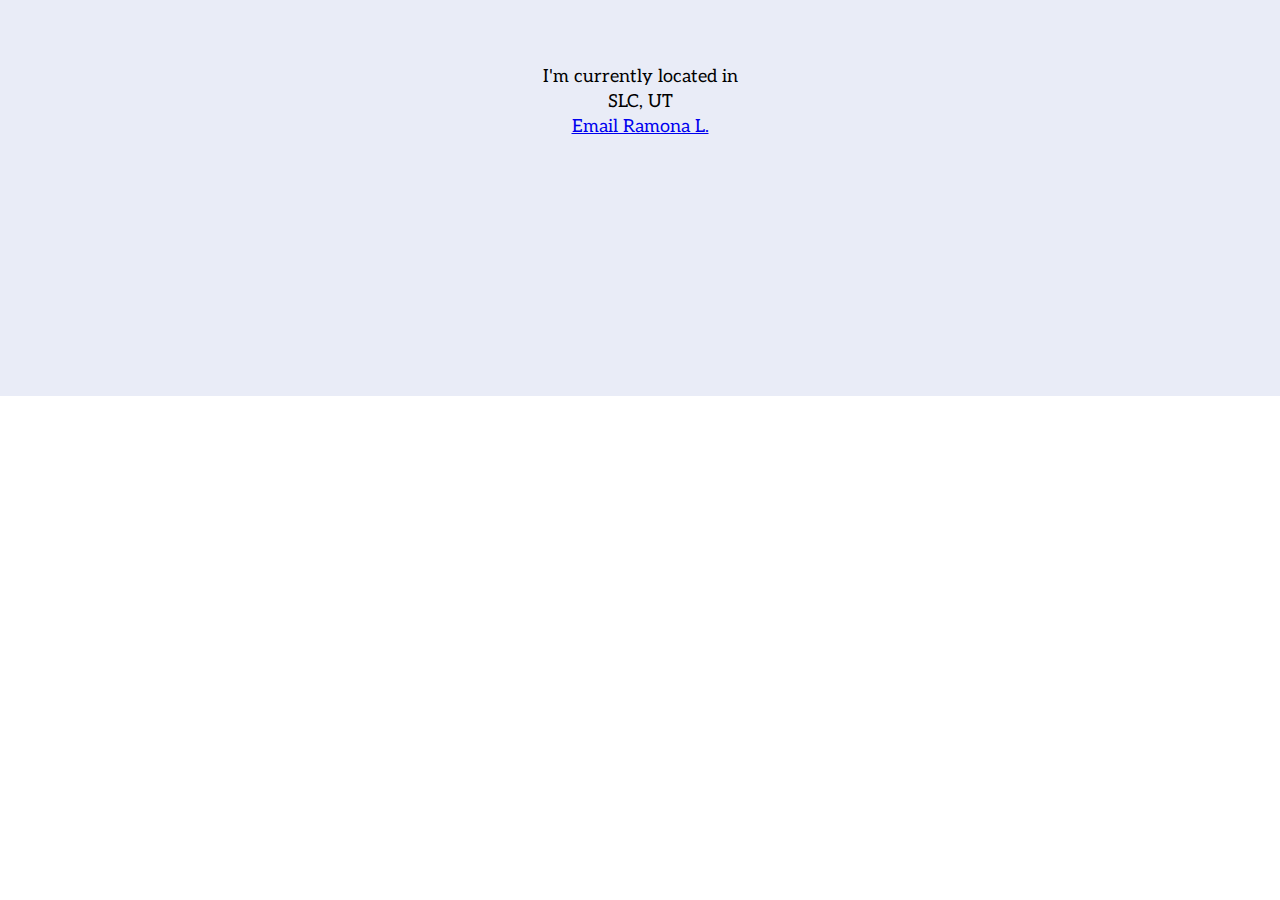
==== contact.html @ 4b6de635 "links work, basic page layout done, adding: work history, list of skills, and media breaks" ====
<!doctype html>

<html lang="en">
<head>
  <meta charset="utf-8">
  <meta name="viewport" content= "width=devide-width, initial-scale=1">
  <title>Contact</title>
  <link href="https://fonts.googleapis.com/css?family=Aleo&display=swap" rel="stylesheet">
  <link rel="stylesheet" href="css/index.css">
  

  <!--[if lt IE 9]>
    <script src="https://cdnjs.cloudflare.com/ajax/libs/html5shiv/3.7.3/html5shiv.js"></script>
  <![endif]-->
</head>
<body>
    <header class="contactMe">
        <span>I'm currently located in </span>
        
        <address>
            SLC, UT
        </address>
        <address>
            <a href="web25Lucius@gmail.com">Email Ramona L.</a>
        </address>
      </header>


</body>
</html>
---- css/index.css ----
/* http://meyerweb.com/eric/tools/css/reset/ 
   v2.0 | 20110126
   License: none (public domain)
*/
html,
body,
div,
span,
applet,
object,
iframe,
h1,
h2,
h3,
h4,
h5,
h6,
p,
blockquote,
pre,
a,
abbr,
acronym,
address,
big,
cite,
code,
del,
dfn,
em,
img,
ins,
kbd,
q,
s,
samp,
small,
strike,
strong,
sub,
sup,
tt,
var,
b,
u,
i,
center,
dl,
dt,
dd,
ol,
ul,
li,
fieldset,
form,
label,
legend,
table,
caption,
tbody,
tfoot,
thead,
tr,
th,
td,
article,
aside,
canvas,
details,
embed,
figure,
figcaption,
footer,
header,
hgroup,
menu,
nav,
output,
ruby,
section,
summary,
time,
mark,
audio,
video {
  margin: 0;
  padding: 0;
  border: 0;
  font-size: 100%;
  font: inherit;
  vertical-align: baseline;
}
/* HTML5 display-role reset for older browsers */
article,
aside,
details,
figcaption,
figure,
footer,
header,
hgroup,
menu,
nav,
section {
  display: block;
}
body {
  line-height: 1;
}
ol,
ul {
  list-style: none;
}
blockquote,
q {
  quotes: none;
}
blockquote:before,
blockquote:after,
q:before,
q:after {
  content: '';
  content: none;
}
table {
  border-collapse: collapse;
  border-spacing: 0;
}
/* Set every element's box-sizing to border-box */
* {
  box-sizing: border-box;
}
html,
body {
  height: 100%;
  font-size: 62.5%;
  font-family: 'Aleo', serif;
}
nav {
  display: flex;
  justify-content: flex-end;
  padding: 3%;
}
nav a {
  font-size: 2rem;
  padding: 2%;
}
.container {
  display: flex;
  background: #e9ecf7;
  height: auto;
  width: auto;
}
.contactMe {
  font-size: 1.8rem;
  background: #e9ecf7;
  display: inline-block;
  text-align: center;
  width: 100%;
  height: 44%;
  padding: 5%;
  margin: auto;
  line-height: 2.5rem;
}
.wrapperPic {
  display: flex;
  flex-direction: row;
  font-size: 62.5%;
}
.wrapperText {
  font-size: 5rem;
  display: flex;
  flex-direction: column;
  width: auto;
  height: auto;
  padding: 3%;
}
h2 #bigFont {
  font-size: 84pt;
}
.headshot {
  width: 550px;
  height: auto;
}
.endPage {
  display: inline-block;
  position: relative;
  left: 30%;
  padding: 5% 0 0 0;
}
p {
  font-size: 2.3rem;
  height: 35%;
  width: auto;
  margin: auto;
  line-height: 2.5rem;
  padding: 3%;
}
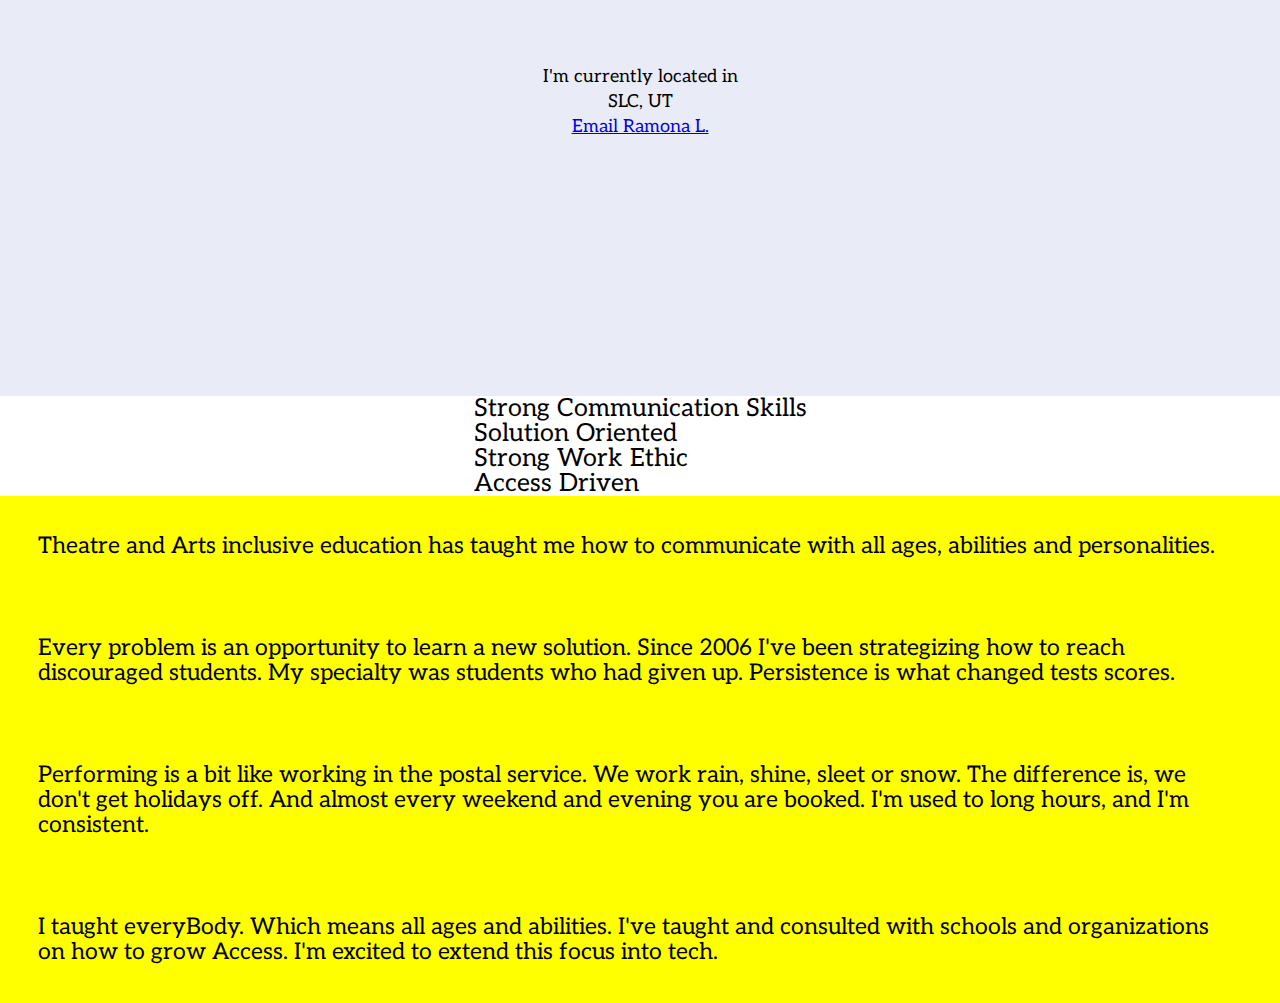
==== commit 0d5914a1: "trying to make responsive" ====
--- a/contact.html
+++ b/contact.html
@@ -3,7 +3,7 @@
 <html lang="en">
 <head>
   <meta charset="utf-8">
-  <meta name="viewport" content= "width=devide-width, initial-scale=1">
+  <meta name="viewport" content="width=device-width, initial-scale=1, user-scalable=no" />
   <title>Contact</title>
   <link href="https://fonts.googleapis.com/css?family=Aleo&display=swap" rel="stylesheet">
   <link rel="stylesheet" href="css/index.css">
@@ -24,7 +24,38 @@
             <a href="web25Lucius@gmail.com">Email Ramona L.</a>
         </address>
       </header>
+      <section class="skill">
+        <ul>
+          <li>
+            Strong Communication Skills
+          </li>
+          <li>
+            Solution Oriented 
+          </li>
+          <li>
+            Strong Work Ethic
+          </li>
+          <li>
+            Access Driven
+          </li>
+        </ul>
+      </section>
+      <section class="proof">
+        <p>
+          Theatre and Arts inclusive education has taught me how to communicate with all ages, abilities and personalities.  
+        </p>
+        <p>
+          Every problem is an opportunity to learn a new solution.  Since 2006 I've been strategizing how to reach discouraged students.  My specialty was students who had given up. Persistence is what changed tests scores.  
+        </p>
+        <p>
+          Performing is a bit like working in the postal service.  We work rain, shine, sleet or snow.  The difference is, we don't get holidays off.  And almost every weekend and evening you are booked.  
+          I'm used to long hours, and I'm consistent.  
+        </p>
+        <p>
+          I taught everyBody.  Which means all ages and abilities.  I've taught and consulted with schools and organizations on how to grow Access.  I'm excited to extend this focus into tech.   
+        </p>
+      </section>
 
 
 </body>
-</html>+</html>
--- a/css/index.css
+++ b/css/index.css
@@ -140,10 +140,13 @@
   display: flex;
   justify-content: flex-end;
   padding: 3%;
+  border: 2px gold solid;
+  background-color: gold;
 }
 nav a {
   font-size: 2rem;
   padding: 2%;
+  background-color: yellow;
 }
 .container {
   display: flex;
@@ -175,9 +178,6 @@
   height: auto;
   padding: 3%;
 }
-h2 #bigFont {
-  font-size: 84pt;
-}
 .headshot {
   width: 550px;
   height: auto;
@@ -195,4 +195,14 @@
   margin: auto;
   line-height: 2.5rem;
   padding: 3%;
-}
+  background-color: yellow;
+}
+.skill {
+  font-size: 4em;
+  display: flex;
+  justify-content: center;
+}
+.skill .proof {
+  display: flex;
+  justify-content: center;
+}
